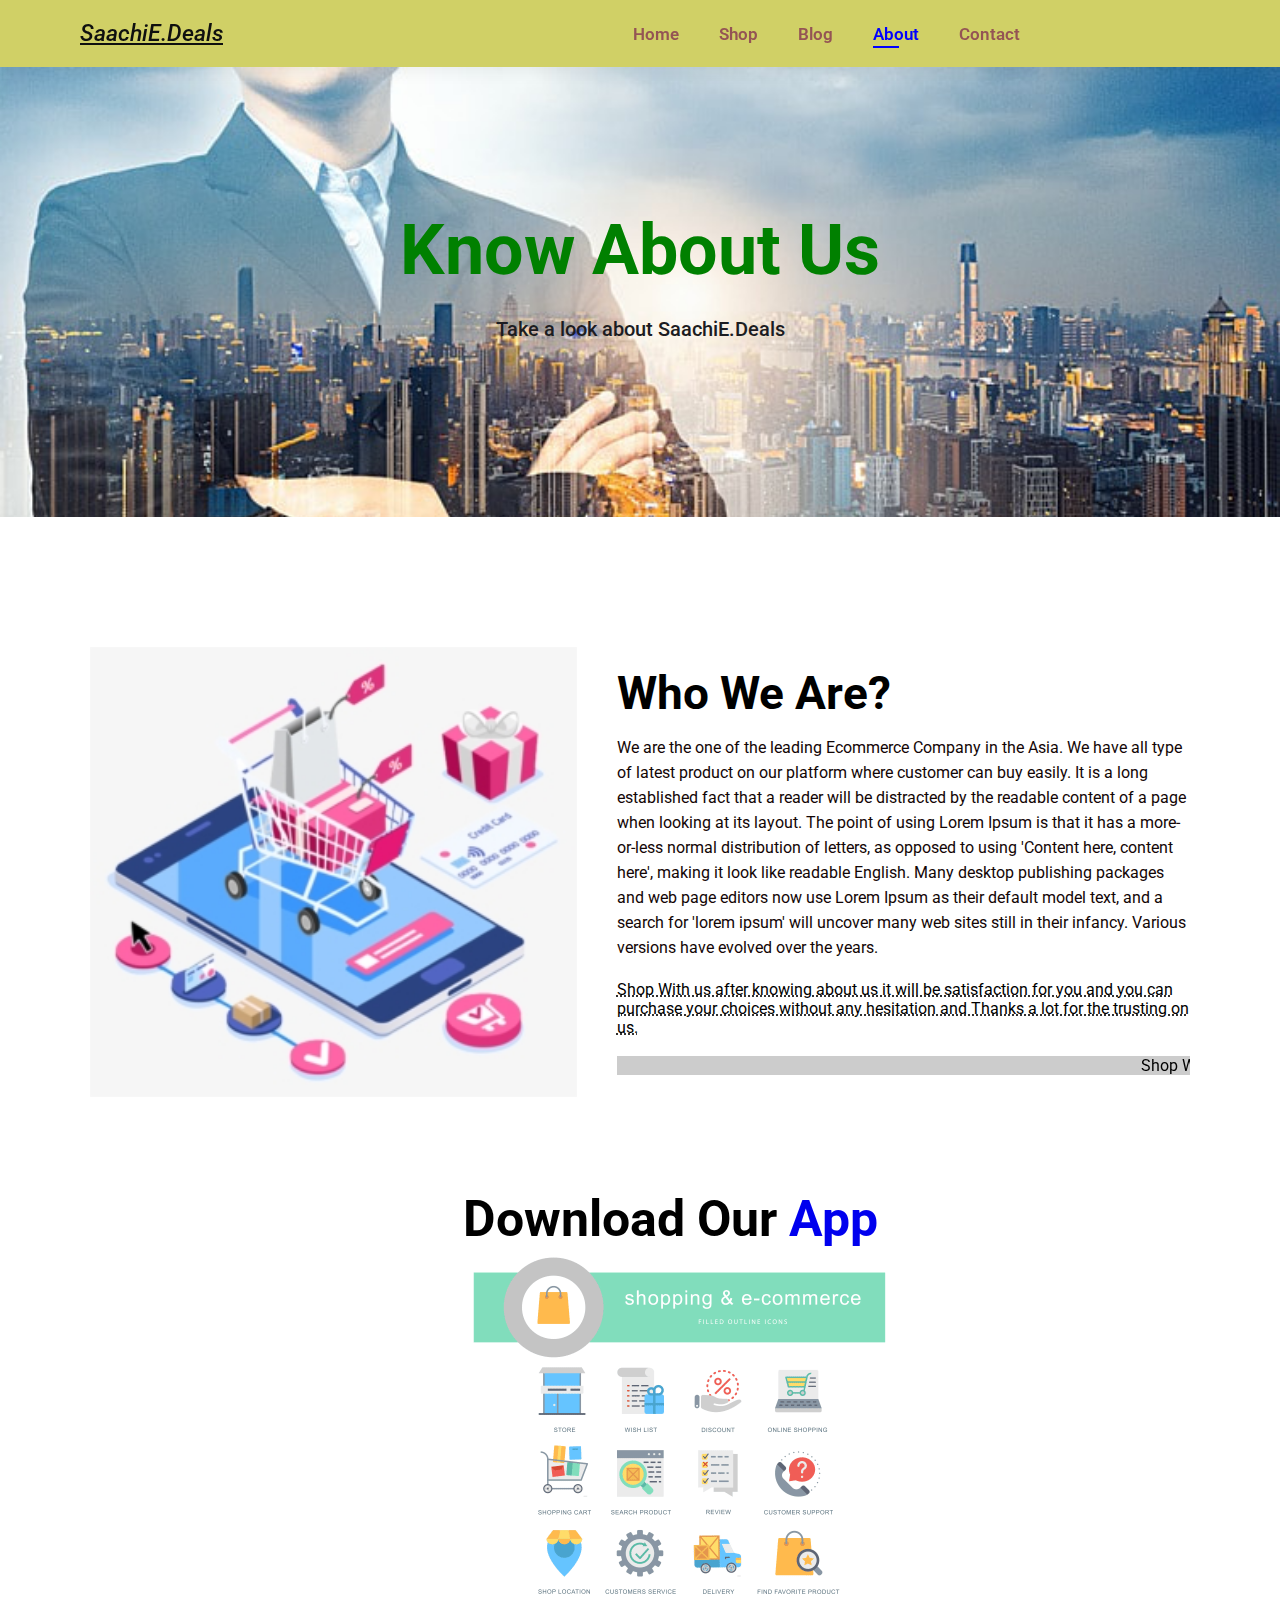
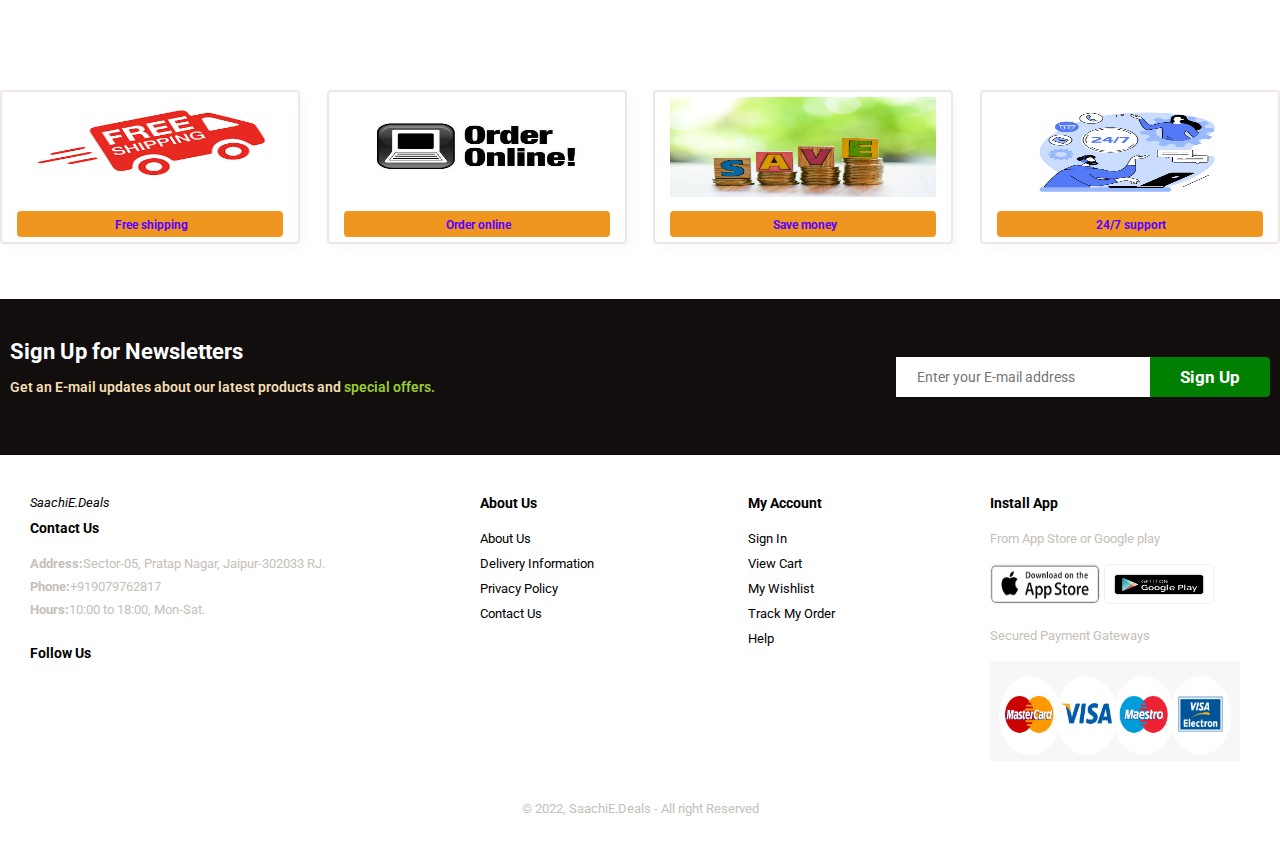
==== About.html @ 6d48e9f2 "My Ecommerce site" ====
<!DOCTYPE html>
<html lang="en">

<head>
    <meta charset="UTF-8">
    <meta http-equiv="X-UA-Compatible" content="IE=edge">
    <meta name="viewport" content="width=device-width, initial-scale=1.0">
    <title>SaachiE.Deals</title>
    <link rel="stylesheet" href="https://cdnjs.cloudflare.com/ajax/libs/font-awesome/6.1.2/css/all.min.css"
        integrity="sha512-1sCRPdkRXhBV2PBLUdRb4tMg1w2YPf37qatUFeS7zlBy7jJI8Lf4VHwWfZZfpXtYSLy85pkm9GaYVYMfw5BC1A=="
        crossorigin="anonymous" referrerpolicy="no-referrer" />

    <link rel="Stylesheet" href="style.css">
</head>

<body>
    <section id="header">
        <a href="index.html"><i class="fa-solid fa-basket-shopping">SaachiE.Deals</i></a>
        <div>
            <ul id="navbar">
                <li><a href="index.html">Home</a></li>
                <li><a href="shop.html">Shop</a></li>
                <li><a href="Blog.html">Blog</a></li>
                <li><a class="active" href="About.html">About</a></li>
                <li><a href="Contact.html">Contact</a></li>
                <li><a href="#"><i class="fa-solid fa-search" id="search-btn"></i></a></li>
                <li><a href="Cart.html"><i class="fa-solid fa-bag-shopping"></i></a></li>
                <li><a href="wishlist.html"><i class="fa-solid fa-heart"></i></i></a></li>
                <li><a href="login.html"><i class="fa-solid fa-user-plus"></i></a></li>
                <a href="#" id="close"><i class="fa-solid fa-circle-xmark"></i></i></a>
            </ul>
        </div>
        <form action="" class="search-form">
            <input type="search" id="search-box" placeholder="search here....">
            <label for="search-box"><i class="fa-solid fa-search"></i></label>
        </form>
        <div id="mobile">
            <i id="bar" class="fa-solid fa-bars"></i>
        </div>


    </section>

    <section class="About-header">
        <h2> Know About Us</h2>
        <p>Take a look about SaachiE.Deals</p>
    </section>

    <section id="About-head" class="section-p1">
        <img src="img/about4.png" alt="">
        <div>
            <h2>Who We Are?</h2>
            <p>We are the one of the leading Ecommerce Company in the Asia. We have all type of latest product on our
                platform where customer can buy easily. It is a long established fact that a reader will be distracted
                by the readable content of a page when looking at its layout. The point of using Lorem Ipsum is that it
                has a more-or-less normal distribution of letters, as opposed to using 'Content here, content here',
                making it look like readable English. Many desktop publishing packages and web page editors now use
                Lorem Ipsum as their default model text, and a search for 'lorem ipsum' will uncover many web sites
                still in their infancy. Various versions have evolved over the years.</p>

            <abbr title="">Shop With us after knowing about us it will be satisfaction for you and you can purchase your
                choices without any hesitation and Thanks a lot for the trusting on us.</abbr>

            <br><br>
            <marquee bgcolor="#ccc" loop="-1" scrollamount="5" width="100%">Shop With us after knowing about us it will
                be satisfaction for you and you can purchase your
                choices without any hesitation and Thanks a lot for the trusting on us.</marquee>
        </div>
    </section>

    <section id="about-app" class="section-p1">
        <h1>Download Our <a href="#">App</a></h1>
        <div class="imgs">
            <img src="img/aboutgifs.gif"></img>
        </div>
    </section>
    
    <section id="feature" class="section-p1">
        <div class="fe-box">
            <img src="img/shipping1.png" alt="">
            <h6>Free shipping</h6>
        </div>
        <div class="fe-box">
            <img src="img/Online-order.jpg" alt="">
            <h6>Order online</h6>
        </div>
        <div class="fe-box">
            <img src="img/money-saving.jpg" alt="">
            <h6>Save money</h6>
        </div>
        <div class="fe-box">
            <img src="img/support1.png" alt="">
            <h6>24/7 support</h6>
        </div>

    </section>

    <section id="newsletter">
        <div class="newstext section-p1 section-m1 ">
            <h4>Sign Up for Newsletters</h4>
            <p>Get an E-mail updates about our latest products and <span>special offers.</span></p>
        </div>
        <div class="form">
            <input type="text" placeholder="Enter your E-mail address">
            <button class="normal">Sign Up</button>
        </div>
    </section>

    <footer class="section-p1">
        <div class="col">
            <a href="index.html"><i class="fa-solid fa-basket-shopping">SaachiE.Deals</i></a>
            <h4>Contact Us</h4>
            <p><strong>Address:</strong>Sector-05, Pratap Nagar, Jaipur-302033 RJ.</p>
            <p><strong>Phone:</strong>+919079762817</p>
            <p><strong>Hours:</strong>10:00 to 18:00, Mon-Sat.</p>
            <div class="follow">
                <h4>Follow Us</h4>
                <div class="icon">
                    <a href="#"><i class="fa-brands fa-square-twitter"></i></a>
                    <a href="#"><i class="fa-brands fa-square-facebook"></i></a>
                    <a href="#"><i class="fa-brands fa-square-instagram"></i></a>
                </div>
            </div>
        </div>

        <div class="col">
            <h4>About Us</h4>
            <a href="About.html">About Us</a>
            <a href="#">Delivery Information</a>
            <a href="#">Privacy Policy</a>
            <a href="contact.html">Contact Us</a>
        </div>

        <div class="col">
            <h4>My Account</h4>
            <a href="#">Sign In</a>
            <a href="#">View Cart</a>
            <a href="#">My Wishlist</a>
            <a href="#">Track My Order</a>
            <a href="#">Help</a>
        </div>

        <div class="col install">
            <h4>Install App</h4>
            <p>From App Store or Google play</p>
            <div class="row">
                <img src="img/app-store.png" alt="">
                <img src="img/google store.jpg" alt="">
            </div>
            <p>Secured Payment Gateways</p>
            <img src="img/payment2.png" alt="">
        </div>

        <div class="copyright">
            <p>&copy; 2022, SaachiE.Deals - All right Reserved</p>
        </div>
        
    </footer>
    <script src="script.js"></script>
</body>

</html>
---- style.css ----
@import url('https://fonts.googleapis.com/css2?family=Open+Sans:wght@500;600&family=Roboto:ital,wght@0,500;1,300;1,400&display=swap');

* {
    margin: 0;
    padding: 0;
    box-sizing: border-box;
    font-family: 'Open Sans', sans-serif;
    font-family: 'Roboto', sans-serif;
}

h1 {
    font-size: 50px;
    line-height: 64px;
    color: black;
}

h2 {
    font-size: 46px;
    line-height: 54px;
    color: black;
}

h4 {
    font-size: 20px;
    color: black;
}

h6 {
    font-weight: 700;
    font-size: 12px;
}

p {
    font-size: 16px;
    color: rgb(198, 192, 185);
    margin: 15px 0 20px 0;
}

/*Home page*/
.section-p1 {
    margin: 40px 0;

}

.section-m1 {
    margin: 40px 0;
}

button.normal {
    font-size: 17px;
    font-weight: 700;
    padding: 10px 30px;
    color: black;
    background-color: antiquewhite;
    border-radius: 4px;
    cursor: pointer;
    border: none;
    outline: none;
    transition: 0.2s;
}

button.white {
    font-size: 13px;
    font-weight: 600;
    padding: 10px 18px;
    color: white;
    background-color: transparent;
    cursor: pointer;
    border: 1px solid white;
    outline: none;
    transition: 0.2s;
}

body {
    width: 100%;
    margin-left: 0px;
}

#header {
    display: flex;
    align-items: center;
    justify-content: space-between;
    padding: 20px 80px;
    background: rgb(208, 208, 102);
    box-shadow: 0 5px 15px rgba(0, 0, 0, 0.06);
    z-index: 999;
    position: sticky;
    top: 0;
    left: 0;
}

#header a {
    font-size: 23px;
    font-weight: 500;
    color: rgb(15, 16, 15);
}

#header a:hover {
    color: blue;
}

#header .search-form {
    position: absolute;
    top: 105%;
    right: 100%;
    width: 40%;
    height: 30px;
    background: white;
    border-radius: .5px;
    overflow: hidden;
    display: flex;
    align-items: center;
    box-shadow: 5px 5px 10px rgba(16, 153, 78, 0.03);

}

#header .search-form input {
    height: 100%;
    width: 100%;
    background: none;
    text-transform: none;
    border: none;
    font-size: 15px;
    color: var(--black);
    padding: 10px;
}

#header .search-form label {
    font-size: 15px;
    padding-right: 10px;
    padding-left: 10px;
    color: var(--black);
    cursor: pointer;
}

#header .search-form label:hover {
    color: rgb(198, 144, 43);
}

#header .search-form .active {
    right: 0px;
    
}

#navbar {
    display: flex;
    align-items: center;
    justify-content: center;
}

#navbar li {
    list-style: none;
    padding: 0 20px;
    position: relative;
}

#navbar li a {
    text-decoration: none;
    color: rgb(148, 84, 84);
    font-size: 17px;
    font-weight: 600;
    transition: 0.3s ease;
}

#navbar li a:hover,
#navbar li a.active {
    color: blue;
}

#navbar li a.active::after,
#navbar li a:hover:after {
    content: "";
    width: 30%;
    height: 2px;
    background: blue;
    position: absolute;
    bottom: -4px;
    left: 20px;
}

#mobile {
    display: none;
    justify-content: center;
    align-items: center;
}

#close {
    display: none;
}

#hero {
    background-image: url("img/img7.jpg");
    height: 90vh;
    width: 100%;
    background-size: cover;
    background-position: top 0 right 0;
    padding: 0 80px;
    display: flex;
    flex-direction: column;
    align-items: flex-start;
    justify-content: center;
}

#hero h4 {
    padding-bottom: 15px;
}

#hero h1 {
    color: rgb(240, 223, 237);
}

#hero button {
    background-image: url("img/button3.jpg");
    background-color: transparent;
    color: rgb(255, 200, 0);
    border: 0;
    padding: 14px 80px 14px 65px;
    background-repeat: no-repeat;
    cursor: pointer;
    font-weight: 700;
    font-size: 15px;
}

#feature {
    display: flex;
    align-items: center;
    justify-content: space-between;
    flex-wrap: wrap;
}

#feature .fe-box {
    width: 300px;
    text-align: center;
    padding: 5px 15px;
    box-shadow: 5px 5px 10px rgba(16, 153, 78, 0.03);
    border: 2px solid rgb(241, 229, 229);
    border-radius: 4px;
    margin: 15px 0;
}

#feature .fe-box:hover {
    box-shadow: 5px 5px 10px rgba(16, 153, 78, 0.03);
}

#feature .fe-box h6 {
    padding: 8px 5px 6px 8px;
    line-height: 1;
    border-radius: 4px;
    color: rgb(93, 0, 255);
    background-color: rgb(239, 150, 33);
}

#feature .fe-box img {
    width: 100%;
    margin-bottom: 10px;
    height: 100px;
}

#feature .fe-box img:hover {
    background: blue;
}

#product1 {
    text-align: center;
}

#product1 .pro-container {
    display: flex;
    justify-content: space-between;
    padding-top: 20px;
    flex-wrap: wrap;
}

#product1 .pro {
    width: 23%;
    min-height: 250px;
    padding: 10px 12px;
    border: 1px solid rgb(217, 204, 204);
    border: radius 25px;
    cursor: pointer;
    box-shadow: 20px 20px 30px rgba(red, green, blue, alpha);
    margin: 15px 0;
    transition: 0.2s ease;
    position: relative;
}

#product1 .pro:hover {
    box-shadow: 20px 20px 30px rgba(red, green, blue, alpha);
}

#product1 .pro img {
    width: 100%;
    height: 280px;
    border-radius: 20px;
}

#product1 .pro .des {
    text-align: start;
    padding: 10px 0;
}

#product1 .pro .des span {
    color: rgb(31, 34, 6);
    font-size: 20px;
}

#product1 .pro .des h5 {
    padding-top: 7px;
    color: black;
    font-size: 14px;
}

#product1 .pro .des i {
    font-size: 12px;
    color: rgb(0, 255, 76);
}

#product1 .pro .des h4 {
    padding-top: 7px;
    font-size: 15px;
    font-weight: 700;
    color: rgb(0, 255, 145);
}

#product1 .pro .cart {
    width: 40px;
    height: 40px;
    line-height: 43px;
    border-radius: 20px;
    background-color: wheat;
    font-size: 300;
    color: rgb(127, 140, 255);
    border: 1px solid green;
    position: absolute;
    bottom: 20px;
    right: 20px;

}

#banner {
    display: flex;
    flex-direction: column;
    justify-items: center;
    justify-content: center;
    text-align: center;
    background-image: url("img/banner1.jpg");
    width: 100%;
    height: 45vh;
    background-size: cover;
    background-position: center;
}

#banner h4 {
    color: antiquewhite;
    font-size: 25px;
}

#banner h2 {
    color: black;
    font-size: 40px;
    padding: 10px 0;
}

#banner h2 span {
    color: red;
}

#banner button:hover {
    background: rgb(98, 125, 98);
    color: aliceblue;
}

#sm-banner {
    display: flex;
    justify-content: space-between;
    flex-wrap: wrap;

}

#sm-banner .banner-box {
    display: flex;
    flex-direction: column;
    /*justify-items: center;*/
    justify-content: center;
    align-items: flex-start;
    background-image: url("img/sale2.jpg");
    width: 640px;
    height: 350px;
    background-size: cover;
    background-position: center;
    padding: 35px;
}

#sm-banner .banner-box2 {
    background-image: url("img/banner6.jpg");
}

#sm-banner h4 {
    color: white;
    font-size: 20px;
    font-weight: 300;
}

#sm-banner h2 {
    color: blue;
    font-size: 35px;
    font-weight: 800;
}

#sm-banner span {
    color: white;
    font-size: 16px;
    font-weight: 500;
    padding-bottom: 15px;
}

#sm-banner .banner-box:hover button {
    background: green;
    border: 1px solid green;
}

#banner3 {
    display: flex;
    justify-content: space-between;
    flex-wrap: wrap;
    padding: 0 40px;
}

#banner3 .banner-box {
    display: flex;
    flex-direction: column;
    /*justify-items: center;*/
    justify-content: center;
    align-items: flex-start;
    background-image: url("img/category-3.jpg");
    width: 360px;
    height: 240px;
    background-size: cover;
    background-position: center;
    padding: 20px;
    margin-left: 4px;
}

#banner3 .banner-box2 {
    background-image: url("img/category-2.jpg");
}

#banner3 .banner-box3 {
    background-image: url("img/user-3.png");
}

#banner3 h2 {
    color: white;
    font-weight: 900;
    font-size: 23px;
}

#banner3 h3 {
    color: rgb(20, 17, 24);
    font-weight: 800;
    font-size: 15px;
}

#newsletter {
    display: flex;
    justify-content: space-between;
    flex-wrap: wrap;
    align-items: center;
    background-image: url("img");
    background-repeat: no-repeat;
    background-color: rgb(18, 14, 14);
    background-position: 20% 30%;
    margin-top: 40px;

}

#newsletter h4 {
    font-size: 22px;
    font-weight: 700;
    color: white;
    margin-left: 10px;
}

#newsletter p {
    font-size: 14px;
    font-weight: 600;
    color: wheat;
    margin-left: 10px;
}

#newsletter p span {
    color: yellowgreen;
}

#newsletter .form {
    display: flex;
    width: 30%;
}

#newsletter input {
    height: 2.5rem;
    padding: 0 1.25rem;
    font-size: 14px;
    width: 100%;
    border: 1px solid transparent;
    outline: none;
    border-top-right-radius: 0;
    border-bottom-right-radius: 0;
}

#newsletter button {
    background-color: green;
    color: white;
    white-space: nowrap;
    border-top-left-radius: 0;
    border-bottom-left-radius: 0;
    margin-right: 10px;
}

footer {
    display: flex;
    flex-wrap: wrap;
    justify-content: space-between;
}

footer .col {
    display: flex;
    flex-direction: column;
    align-items: flex-start;
    margin-bottom: 20px;
    margin-left: 30px;
    margin-right: 40px;
}

footer h4 {
    font-size: 14px;
    padding-bottom: 20px;
}

footer p {
    font-size: 13px;
    margin: 0 0 8px 0;
}

footer a {
    font-size: 13px;
    text-decoration: none;
    color: black;
    margin-bottom: 10px;
}

footer .follow {
    margin-top: 20px;
}

footer .follow i {
    color: rgb(227, 142, 39);
    padding-right: 4px;
    cursor: pointer;
}

footer .install .row img {
    border: 1px solid rgb(235, 240, 235);
    border-radius: 6px;
    width: 110px;
    height: 40px;
}

footer .install img {
    margin: 10px 0 20px 0;
    width: 250px;
    height: 100px;
}

footer .follow i:hover,
footer a:hover {
    color: rgb(128, 0, 51);
}

footer .copyright {
    width: 100%;
    text-align: center;
}

/*Shop Page*/
#page-header {
    background-image: url("img/banner2.jpg");
    width: 100%;
    height: 50vh;
    background-size: cover;
    display: flex;
    justify-content: center;
    text-align: center;
    flex-direction: column;
    padding: 14px;
}

#page-header h2 {
    font-size: 40px;
    color: rgb(13, 3, 3);
    font-weight: 700;
}

#page-header p {
    font-size: 20px;
    color: rgb(237, 42, 42);
    font-weight: 600;
}

#pagination {
    text-align: center;
}

#pagination a {
    text-decoration: none;
    background-color: blue;
    padding: 10px 20px;
    border-radius: 2px;
    color: white;
    font-weight: 300;
}

#prodetails {
    display: flex;
    margin-top: 20px;
}

#prodetails .single-pro-img {
    width: 30%;
    margin-right: 50px;
    margin-left: 40px;
}

.small-img-group {
    display: flex;
    justify-content: space-between;
}

.small-img-col {
    flex-basis: 24%;
    cursor: pointer;
}

#prodetails .single-pro-details {
    width: 50%;
    padding-top: 30px;
}

#prodetails .single-pro-details h4 {
    padding: 40px 0 20px 0;
}

#prodetails .single-pro-details h2 {
    font-size: 26px;
}

#prodetails .single-pro-details select {
    display: block;
    padding: 4px 10px;
    margin-bottom: 10px;
    background-color: aqua;
}

#prodetails .single-pro-details input {
    width: 50px;
    height: 40px;
    padding-left: 10px;
    font-size: 13px;
    margin-right: 8px;
    background-color: aqua;
}

#prodetails .single-pro-details input:focus {
    outline: none;
}

#prodetails .single-pro-details button {
    width: 30%;
    background-color: #088178;
    color: white;
}

#prodetails .single-pro-details span {
    line-height: 25px;
    font-size: 14px;
}


/*Blog Page start*/

.blog-header {
    background-image: url("img/Blog-banner1.jpg");
    width: 100%;
    height: 50vh;
    background-size: cover;
    display: flex;
    justify-content: center;
    text-align: center;
    flex-direction: column;
    padding: 14px;
}

.blog-header h2 {
    font-size: 40px;
    color: #fff;
    font-weight: 700;
}

.blog-header p {
    font-size: 20px;
    color: rgb(21, 9, 12);
    font-weight: 600;
}

#blog {
    padding: 80px 150px 0 150px;
}

#blog .blog-box {
    display: flex;
    align-items: center;
    width: 100%;
    padding-bottom: 90px;
}

#blog .blog-img {
    width: 50%;
    margin-right: 40px;
}

#blog img {
    width: 100%;
    height: 500px;
    object-fit: cover;
}

#blog .blog-details {
    width: 50%;
}

#blog .blog-details a {
    text-decoration: none;
    font-size: 12px;
    color: black;
    font-weight: 700;
    position: relative;
    transition: 00.3s;
}

#blog .blog-details a::after {
    content: "";
    width: 50px;
    height: 1.5px;
    background-color: black;
    position: absolute;
    top: 5px;
    right: -60px;

}

#blog .blog-details a:hover {
    color: #088178;
}

#blog .blog-details a:hover:after {
    background-color: #088178;
}

#blog .blog-details p {
    line-height: 20px;
}

/* About Page*/

.About-header {
    background-image: url("img/about3.jpg");
    width: 100%;
    height: 50vh;
    background-size: cover;
    display: flex;
    justify-content: center;
    text-align: center;
    flex-direction: column;
    padding: 14px;
}

.About-header h2 {
    font-size: 70px;
    color: green;
    font-weight: 700;
}

.About-header p {
    font-size: 20px;
    color: rgb(28, 28, 33);
    font-weight: 500;
    margin-top: 40px;
}

#About-head {
    padding: 90px 90px 0 90px;
    display: flex;
    align-items: center;
}

#About-head img {
    width: 100%;
    height: 450px;
}

#About-head div {
    padding-left: 40px;
}

#About-head div p {
    line-height: 25px;
    color: rgb(19, 6, 6);
}

#about-app {
    padding: 50px 300px 20px 360px;
    align-items: center;
}

#about-app h1 {
    text-align: center;
}

#about-app .imgs {
    width: 100%;
    height: 70%;
}

#about-app h1 a {
    text-decoration: none;
}

#about-app h1 a:hover {
    color: #6de595;
}

/*contact page*/

.contact-header {
    background-image: url("img/contact1.jpg");
    width: 100%;
    height: 65vh;
    background-size: cover;
    display: flex;
    justify-content: center;
    text-align: center;
    flex-direction: column;
    padding: 14px;
}

.contact-header h2 {
    font-size: 50px;
}

.contact-header p {
    color: white;
    font-weight: 500;
}

#contact-details {
    display: flex;
    align-items: center;
    padding: 80px 150px 0 150px;
}


#contact-details .details {
    width: 40%;
}

#contact-details .details span,
#form-details form span {
    font-size: 12px;
}

#contact-details .details h2,
#form-details form h2 {
    font-size: 26px;
    line-height: 35px;
    padding: 20px 0;
}

#contact-details .details h3 {
    font-size: 14px;
    padding-bottom: 15px;
}

#contact-details .details li {
    list-style: none;
    display: flex;
    padding: 10px 0;
}

#contact-details .details li i {
    font-size: 14px;
    padding-right: 22px;
}

#contact-details .details li p {
    margin: 0;
    font-size: 14px;
}

#contact-details .map {
    width: 100%;
    height: 400px;
}

#contact-details .map iframe {
    width: 100%;
    height: 400px;
}

#form-details {
    display: flex;
    justify-content: space-between;
    padding: 80px 150px 0 150px;
    margin: 30px;
    border: 1px solid rgb(203, 197, 197);
}

#form-details form {
    width: 65%;
    display: flex;
    flex-direction: column;
    align-items: flex-start;

}

#form-details form input,
#form-details form textarea {
    width: 100%;
    padding: 12px 15px;
    outline: none;
    margin-bottom: 20px;
    border: 1px solid rgb(211, 182, 182);
}

#form-details form button {
    background-color: #088178;
    color: white;
    margin-bottom: 30px;
}

#form-details .people div {
    padding-bottom: 15px;
    display: flex;
    align-items: flex-start;
    margin-top: 30px;
    margin-left: 40px;

}

#form-details .people div img {
    width: 110px;
    height: 70px;
    object-fit: cover;
    margin-right: 15px;
}

#form-details .people div p {
    margin: 0;
    font-size: 13px;
    line-height: 25px;
}

#form-details .people div p span {
    display: block;
    font-size: 16px;
    font-weight: 600;
    color: black;
}

/*cart page*/
.cart-header h2 {
    text-align: center;
    padding: 20px 0;
    text-decoration: underline;

}

#cart {
    overflow-x: auto;
    padding: 10px 80px 0 90px;
}

#cart table {
    width: 100%;
    border-collapse: collapse;
    table-layout: fixed;
    white-space: nowrap;
}

#cart table img {
    width: 50px;
}

#cart table td:nth-child(1) {
    width: 100px;
    text-align: center;
}

#cart table td:nth-child(2) {
    width: 150px;
    text-align: center;
}

#cart table td:nth-child(3) {
    width: 250px;
    text-align: center;
}

#cart table td:nth-child(4),
#cart table td:nth-child(5),
#cart table td:nth-child(6) {
    width: 150px;
    text-align: center;
}

#cart table td:nth-child(5) input {
    width: 70px;
    padding: 9px 5px 9px 15px;
}

#cart table thead {
    border: 1px solid rgb(147, 139, 139);
    border-left: none;
    border-right: none;
    background-color: rgb(235, 179, 76);
}

#cart table thead td {
    font-weight: 700;
    text-transform: uppercase;
    font-size: 13px;
    padding: 18px 0;
}

#cart table tbody tr td {
    padding-top: 15px;
}

#cart table tbody td {
    font-size: 13px;
}

#cart-add {
    padding: 20px 80px 0 90px;
    display: flex;
    flex-wrap: wrap;
    justify-content: space-between;
}

#coupon {
    width: 50%;
    margin-bottom: 30px;
}

#coupon h3,
#Subtotal h3 {
    padding-bottom: 15px;
}

#coupon input {
    padding: 10px 20px;
    outline: none;
    width: 60%;
    margin-right: 10px;
    border: 1px solid rgb(172, 167, 167);
}

#coupon button,
#Subtotal button {
    background-color: #13ba4b;
    color: white;
    padding: 10px 20px;
}

#Subtotal {
    width: 50%;
    margin-bottom: 30px;
    border: 1px solid rgb(180, 177, 177);
    padding: 30px;
}

#Subtotal table {
    border-collapse: collapse;
    width: 100%;
    margin-bottom: 20px;
}

#Subtotal table td {
    width: 50%;
    border: 1px solid rgb(180, 177, 177);
    padding: 10px;
    font-size: 13px;
}










/*Media Query*/
/*Home Page*/

@media (max-width:799px) {
    .section-p1 {
        padding: 40px 40px;
    }

    #navbar {
        display: flex;
        flex-direction: column;
        align-items: flex-start;
        justify-content: flex-start;
        position: fixed;
        top: 0;
        right: -300px;
        height: 100vh;
        width: 300px;
        background-color: rgb(233, 233, 241);
        box-shadow: 0 40px 60px rgba(230, 216, 216, 0.06);
        padding: 80px 0 0 10px;
        transition: 0.3s;
    }

    #navbar.active {
        right: 0px;
    }

    #navbar li {
        margin-bottom: 25px;
    }

    #mobile {
        display: flex;
        justify-content: center;
        align-items: center;
    }

    #mobile i {
        color: rgb(31, 20, 20);
        font-size: 25px;
        padding-left: 80px;
    }

    #close {
        display: initial;
        position: absolute;
        top: 30px;
        left: 30px;
        color: black;
        font-size: 35px;
    }

    #hero {
        height: 70vh;
        padding: 0 80px;
        background-position: top 20% right 40%;
    }

    #feature {
        justify-content: center;
    }

    #feature .fe-box {
        margin: 21px 21px;
    }

    #product1 .pro-container {
        justify-content: center;
        flex-wrap: wrap;
    }

    #product1 .pro {
        margin: 6px;

    }

    #product1 .pro .cart {
        margin-left: 15px;

    }

    #banner {
        height: 21vh;
    }

    #sm-banner .banner-box {
        min-width: 100%;
        height: 30vh;
    }

    #banner3 {
        padding: 0 40px;
    }

    #banner3 .banner-box {
        width: 28%;

    }

    #sm-banner .banner-box2 {
        margin-top: 18px;
    }

    #newsletter .form {
        width: 60%;
        margin-left: 40px;
        margin-right: 40px;
        margin-bottom: 40px;
    }

    footer .col {
        margin-right: 95px;
    }

    #prodetails .single-pro-details button {
        width: 40%;
        height: 54px;
    }

    #product1 .pro-container {
        width: 100%;
        height: 60%;
    }

    #product1 .pro {
        width: 40%;
    }

    /*About pagr*/
    #About-head {
        padding: 0;
    }

    /* contact page */
    .contact-header {

        width: 100%;
        height: 25vh;

    }

    /*Contact Page*/
    .contact-header h2 {
        margin-left: 40px;
    }

    .contact-header p {
        margin-left: 30px;
    }

    #contact-details .details {
        width: 100%;
    }

    #form-details {
        padding: 40px;
    }

    #form-details form {
        width: 50%;
    }

    #form-details .people div {
        margin: 30px 0 0 0;
    }

    /*cart page*/
    #navbar.active {
        right: 0px;
        width: 40%;
    }

    #cart table {
        width: 100%;

    }

    #cart {
        padding: 10px 30px 0 30px;
    }

}

















@media (max-width:477px) {
    .section-p1 {
        padding: 20px;
    }

    #header {
        padding: 10px 30px;

    }

    #hero {
        padding: 0 20px;
        background-position: 58%;
    }

    #hero h1 {
        font-size: 38px;
    }

    h2 {
        font-size: 30px;
    }

    #hero h4 {
        padding-bottom: 15px;
        font-size: 16px;
    }

    #feature {
        justify-content: space-between;
    }

    #feature .fe-box {
        width: 155px;
        margin: 0 11px 15px 11px;
    }

    #product1 .pro {
        width: 100%;
    }

    #banner {
        height: 40vh;
    }

    #sm-banner .banner-box {
        height: 40vh;
    }

    #sm-banner .banner-box2 {
        margin-top: 18px;
    }

    #banner3 {
        padding: 0 20px;
    }

    #banner3 .banner-box {
        width: 100%;
    }

    #banner3 .banner-box2 {
        margin-top: 18px;
    }

    #banner3 .banner-box3 {
        margin-top: 18px;
    }

    #newsletter h4 {
        margin-bottom: 20px;
    }

    #newsletter {
        padding: 10px 10px;
    }

    #newsletter .form {
        width: 100%;
        margin-left: 30px;
        margin-right: 30px;
        margin-bottom: 14px;
    }

    #newsletter button {
        margin-bottom: 10px;
    }


    #prodetails {
        display: flex;
        flex-direction: column;
    }

    #prodetails .single-pro-img {
        width: 100%;
        margin-right: 0px;
        margin-left: 0px;
    }

    #prodetails .single-pro-details {
        width: 100%;
    }

    #prodetails .single-pro-details button {
        width: 100%;
        margin-top: 10px;


    }

    /*blog page*/
    #navbar.active {
        right: 0px;
        width: 60%;
    }

    #blog {
        padding: 100px 20px 0 20px;
    }

    #blog .blog-box {
        display: flex;
        flex-direction: column;
        align-items: flex-start;

    }

    #blog .blog-img {
        width: 100%;
        margin-bottom: 30px;
    }

    #blog .blog-details {
        width: 100%;
    }

    /*about page*/
    #navbar.active {
        right: 0px;
        width: 80%;
    }

    .About-header {
        padding: 0px;
        height: 30vh;
    }

    .About-header h2 {
        font-size: 40px;
        color: rgb(135, 124, 124);
        font-weight: 600;
    }

    .About-header p {
        font-size: 20px;
        font-weight: 600;
        margin-top: 10px;
    }

    #About-head {
        flex-direction: column;
    }

    #About-head img {
        width: 100%;
        height: 100%;
    }

    #About-head div {
        padding-left: 0px;
    }

    #About-head div p {
        flex-direction: column;
    }

    #about-app {
        padding: 0;
    }

    #about-app .imgs {
        width: 100%;
        flex-direction: column;
    }

    #feature {
        padding: 0 20px;
        background-position: 55%;
    }

    #feature .fe-box {
        width: 155px;
        margin: 0 0 15px 0;
    }

    /*Contact Page*/
    .contact-header h2 {
        margin-left: 100px;
        font-size: 25px;
        font-weight: 700;
    }

    .contact-header p {
        font-size: 15px;
        margin-left: 100px;
    }

    #contact-details {
        padding: 30px 30px 0 30px;
    }

    #contact-details .details {
        width: 100%;
        margin-top: 30px;
    }

    #contact-details .map {
        width: 100%;
    }

    #form-details {
        margin: 10px;
        padding: 30px 10px;
        flex-wrap: wrap;
    }

    #form-details form {
        width: 100%;
        margin-bottom: 30px;
    }

    /*cart page*/
    #cart-add {
        flex-direction: column;
        padding: 20px;
    }

    #coupon {
        width: 100%;
    }

    #Subtotal {
        width: 100%;
        padding: 20px;
    }

}
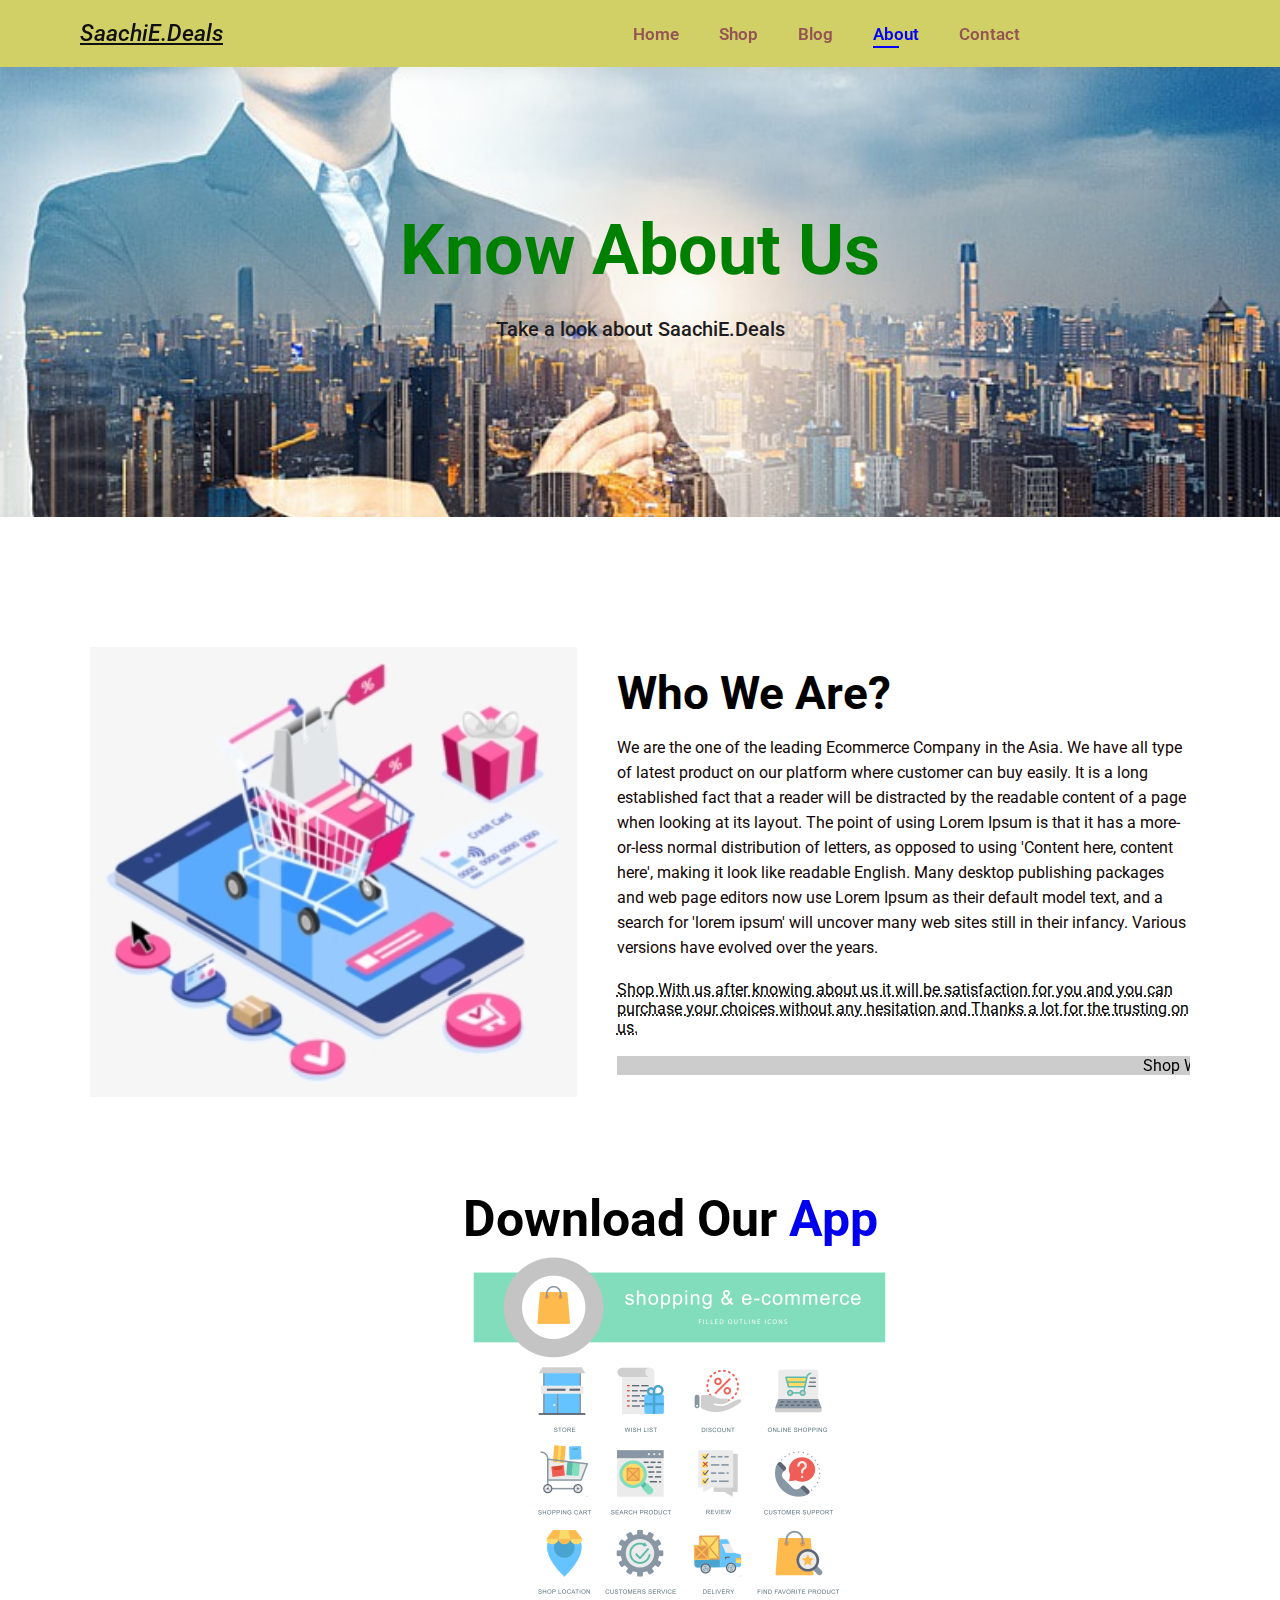
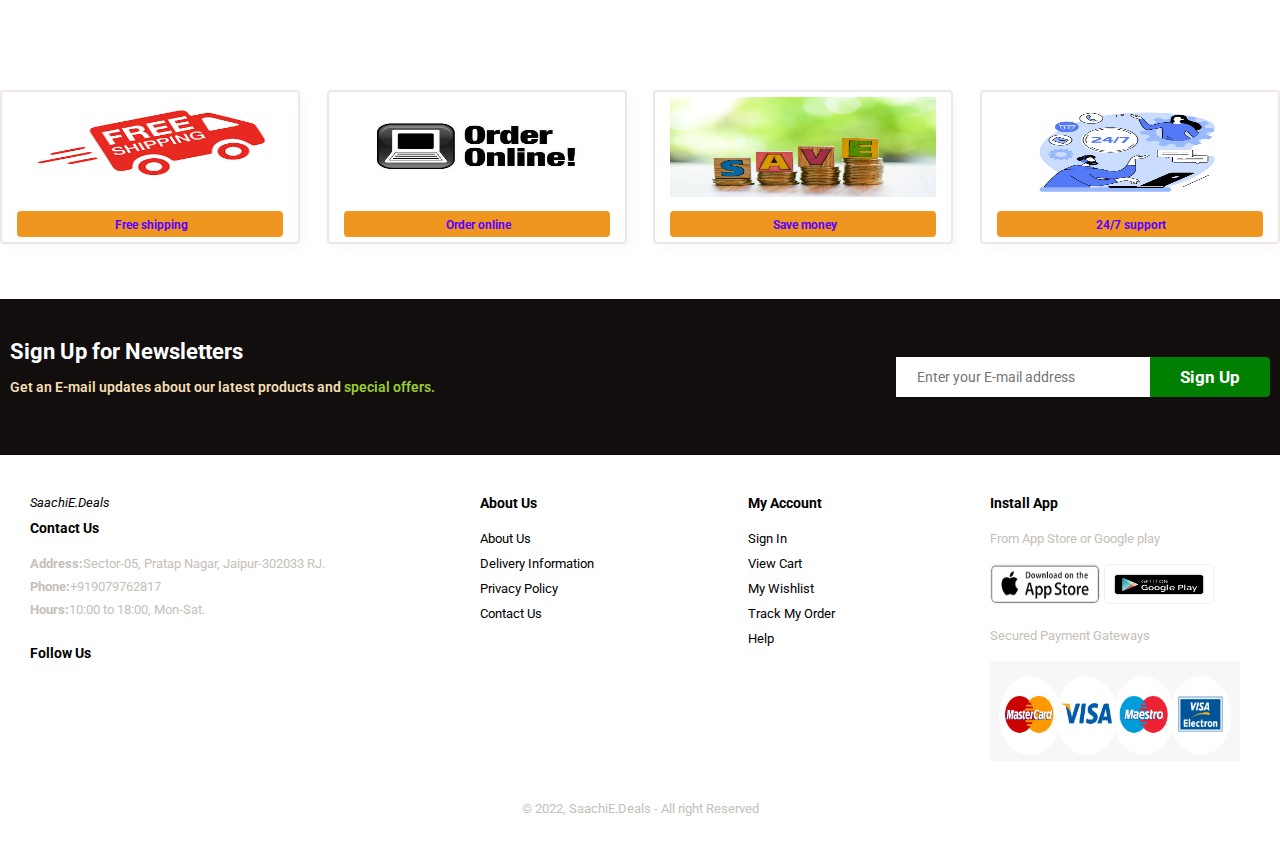
==== commit 75e35db0: "Update About.html" ====
--- a/About.html
+++ b/About.html
@@ -20,11 +20,11 @@
             <ul id="navbar">
                 <li><a href="index.html">Home</a></li>
                 <li><a href="shop.html">Shop</a></li>
-                <li><a href="Blog.html">Blog</a></li>
+                <li><a href="blog.html">Blog</a></li>
                 <li><a class="active" href="About.html">About</a></li>
-                <li><a href="Contact.html">Contact</a></li>
+                <li><a href="contact.html">Contact</a></li>
                 <li><a href="#"><i class="fa-solid fa-search" id="search-btn"></i></a></li>
-                <li><a href="Cart.html"><i class="fa-solid fa-bag-shopping"></i></a></li>
+                <li><a href="cart.html"><i class="fa-solid fa-bag-shopping"></i></a></li>
                 <li><a href="wishlist.html"><i class="fa-solid fa-heart"></i></i></a></li>
                 <li><a href="login.html"><i class="fa-solid fa-user-plus"></i></a></li>
                 <a href="#" id="close"><i class="fa-solid fa-circle-xmark"></i></i></a>
@@ -159,4 +159,4 @@
     <script src="script.js"></script>
 </body>
 
-</html>+</html>
